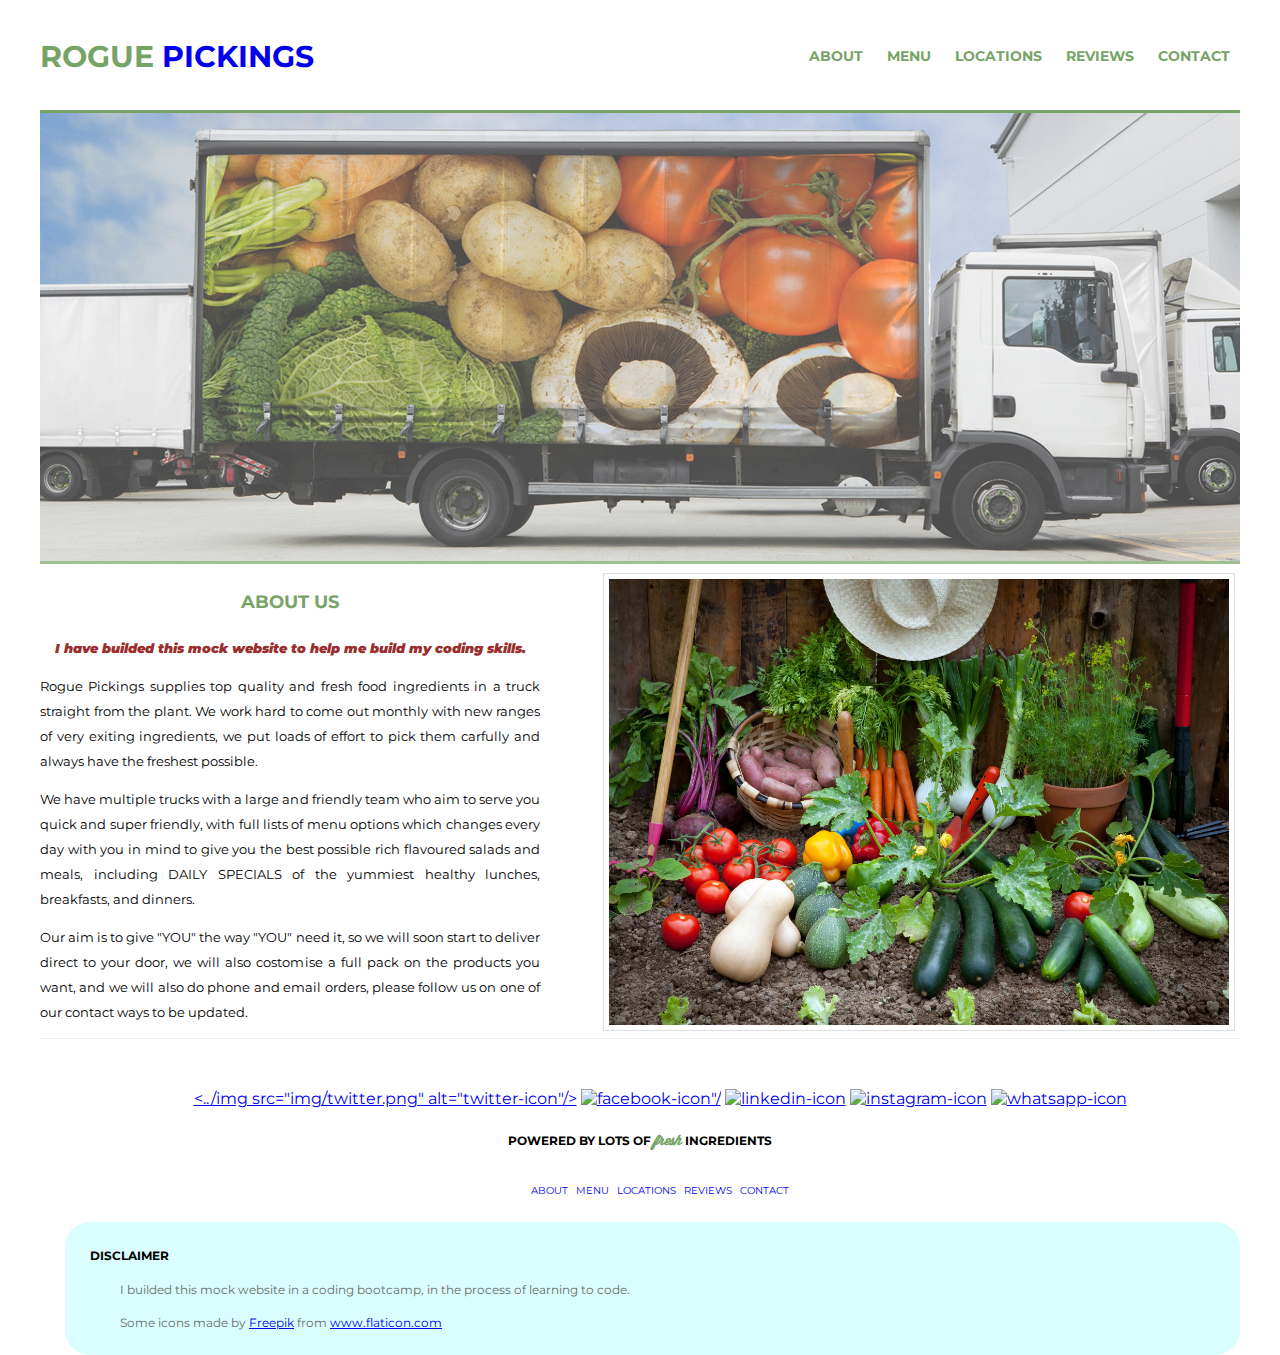
==== about/index.html @ a4001b4b "Updated Twitter icon link to correct file" ====
<!DOCTYPE html>
<html lang="en">

<head>
	<meta charset="utf-8">
	<title>Rogue Pickings | About Us</title>
	<link rel="stylesheet" type="text/css" href="../css/normalize.css">
	<link rel="stylesheet" type="text/css" href="../css/main.css">   
    <link href="https://fonts.googleapis.com/css?family=Montserrat:400,700" rel="stylesheet">
</head>

<body>

	<div class="container">

		<header>
			<h1><a href="../home/index.html"><span>rogue</span> pickings</a></h1>

			<nav>
				<ul>
					<li>
						<a href="../about/index.html">About</a>
					</li>
					<li>
						<a href="../home/index.html#menu">Menu</a> 
					</li>
					<li>
						<a href="../locations/index.html">Locations</a> 
					</li>
    		        <li>
    		           	<a href="../home/index.html#reviews">Reviews</a> 
    		        </li>
    		        <li>
    		            <a href="../home/index.html#contact">Contact</a> 
    		        </li>
    		    </ul>
    	    </nav>
    	</header>

    	<section class="top-section">

    		<div class="main-image"><img src="../img/download.jpg" alt="green beans"/>
    			
    		</div>

    		<div class="about-main-title">
    			<h3>About Us</h3>

    			<p class="mock"><em><span>I have builded this mock website to help me build my coding skills.</span></em></p>

    			<p>Rogue Pickings supplies top quality and fresh food ingredients in a truck straight from the plant. We work hard to come out monthly with new ranges of very exiting ingredients, we put loads of effort to pick them carfully and always have the freshest possible.</p>

    			<p>We have multiple trucks with a large and friendly team who aim to serve you quick and super friendly, with full lists of menu options which changes every day with you in mind to give you the best possible rich flavoured salads and meals, including DAILY SPECIALS of the yummiest healthy lunches, breakfasts, and dinners.</p>

    			<p>Our aim is to give "YOU" the way "YOU" need it, so we will soon start to deliver direct to your door, we will also costomise a full pack on the products you want, and we will also do phone and email orders, please follow us on one of our contact ways to be updated.</p>
    		</div>

    		<div class="about-side-image">
    			<img src="../img/veg-growing.jpg" alt="veg-growing">
    		</div>
    		
    	</section>

    	<footer>

                    <div class="container">

                        <div class="social-icons">  
                            <ul>
                                <li><a href="https://twitter.com/joelrottenberg" target="_blank"><../img src="img/twitter.png" alt="twitter-icon"/></a></li>
                                <li><a href="https://facebook.com/joe16w?fref=nf" target="_blank"><img src="img/facebook.png" alt=facebook-icon"/></a></li>
                                <li><a href="https://linkedin.com/joelrottenberg" target="_blank"><img src="img/linkedin.png" alt="linkedin-icon"/></a></li>
                                <li><a href="https://instagram.com/joelrottenberg" target="_blank"><img src="img/instagram.png" alt="instagram-icon"/></a></li>
                                <li><a href="https://chat.whatsapp.com/CcI09iiQF2zBbUOTgrJRJ1" target="_blank"><img src="img/whatsapp.png" alt="whatsapp-icon"/></a></li>
                            </ul>
                        </div>
                    </div><!--  
                                MY ERROR - I put here a p tag instead of the h4 
                             --><h4 class="fresh">Powered by lots of <span>fresh</span> ingredients</h4><!--
                         --><div class="nav-footer">
                            <nav>
                                <ul>
                                    <li>
                                        <a href="../about/index.html">About</a>
                                    </li>
                                    <li>
                                        <a href="../home/index.html#menu">Menu</a> 
                                    </li>
                                    <li>
                                        <a href="../locations/index.html">Locations</a> 
                                    </li>
                                    <li>
                                        <a href="../home/index.html#reviews">Reviews</a> 
                                    </li>
                                    <li>
                                        <a href="../home/index.html#contact">Contact</a> 
                                    </li>
                                </ul>
                            </nav>
                        </div>

                    <blockquote class="disclaimer">
                        <h4>disclaimer</h4>
                        <p>I builded this mock website in a coding bootcamp, in the process of learning to code.</p>
                        <p class="icons">Some icons made by <a href="https://www.flaticon.com/authors/freepik" target="_blank" title="Freepik">Freepik</a> from <a href="https://www.flaticon.com/"  target="_blank" title="Flaticon">www.flaticon.com</a></p>  
                    </blockquote>
    	</footer>
	</div>
</body>
</html>
---- css/main.css ----
/* i didn't wrote the font-face 
(i actually didn't learn it well, i will probably anyway go only with google fonts*/
@font-face {
	font-family: 'Wisdom Script';
	src: url('../fonts/wisdom-script.otf') format('opentype');
}

/* MY ERROR - i wrote here body h1 

I didn't wrote Helvetica, Arial, */

body {
	font-family: 'Montserrat', Helvetica, Arial, sans-serif;

}

/************************************************
See the rest of the css after the following error
*************************************************

 MY ERROR - i put in the following styles

h1 {
	text-transform: uppercase;
	font-weight: bold;
	font-size: 30px;
	margin: 30px 0 10px 0 ;
	padding: 0 0 0 75px;

nav ul {
	font-family: 'Montserrat', sans-serif;
	text-transform: uppercase;
	font-weight: bold;
	font-size: 14px;
}

nav li {
	display: inline-block;
	vertical-align: top;
	margin: 0 10px;
	padding: 10px 0  30px 0;
	float: right;	
}

img {
	margin: auto;
	display: block;
	border-top: 50px;
	border-bottom: 50px;
	border-color: #77a466;
}

body h2 {
	font-family: 'Montserrat', sans-serif;
	text-transform: uppercase;
	font-weight: bold;
	font-size: 18px;
	color: #77a466;
	padding: 0 0 0 75px;
}

body p {
	font-family: 'Montserrat', sans-serif;	
	font-size: 16px;
	padding: 0 75px 0 75px;
}

body .third-width h3 {
	font-family: 'Montserrat', sans-serif;
	text-transform: uppercase;
	font-weight: bold;
	font-size: 12px;
	text-align: left;
	margin: 20px;
}

section {
	border-top: solid 1px;
}

section .third-width .specials p {
	font-family: 'Montserrat', sans-serif;
	font-size: 16px;
	text-align: left;
	color: #77a466;
}

section .third-width {
	display: inline-block;
	float: left;
	clear: right;
	margin: 22px;
	width: 25%;
	position: relative;	
	border-right: solid;
}

*****************************************/

/* EXPLAINING - without the "width and margin" goes the whole site to left*/
.container {

	width: 1200px;
	margin: 0 auto;
}

h1,
h2,
h3,
h4 {
	color: black;
	text-transform: uppercase;
	font-weight: 700;
}

h1 {
	font-size: 30px;
}

h2 {
	font-size: 24px;
}

h3 {
	font-size: 18px;
}

h4 {
	font-size: 12px;
}

p {
	font-size: 14px;
	line-height: 21px;
	padding: 0 30px;
}



	/* QUESTION - not sure what the margin does here*/
header {
	height: 110px;
	border-bottom: 3px solid #77a466;
	margin: 0 auto;
}



/* EXPLAINING - without "float or margin" goes the header down and out of place
   QUESTION - not sure what the padding does here*/
header h1 {
	float: left;
	margin: 0;
	padding: 38px 0;
}

header h1 span {
	color: #77a466;
}

header h1 a {
	text-decoration: none;
}

/* EXPLAINING - without "float" goes the nav to the right
                without "padding" goes the nav to top*/
header nav {
	float: right;
	padding: 46px 0;
}



/* EXPLAINING - without "the margin" goes the header down and out of place
   QUESTION - not sure what the padding does here*/
header nav ul {
	margin: 0;
	padding: 0;
}



/* EXPLAINING - without "padding" are the nav tabs too close to each other
                without "inline" goes all tabs on top of each other

   QUESTION - I can't see any difference between inline and inline-block for these tabs*/
header nav ul li {
	text-transform: uppercase;
	font-weight: 700;
	font-size: 14px;
	padding: 0 10px;
	display: inline;
}



/* EXPLAINING - without "text-decoration: none;" is a underline under each tab*/
header nav ul li a {
	text-decoration: none;
	color: #77a466;
}



/* QUESTION - not sure what the "margin and clear" does here*/
.top-section,
.bottom-section {
	margin: 0 auto;
	clear: both;
}

.main-image {
	height: auto;
	float: left;	
}

.main-image img {
	border-bottom: 3px solid #77a466;
	opacity: 0.7;
}



	/* QUESTION - not sure what the height and float does here*/
.home-main-title {
	height: auto;
	width: 500px;
	float: left;
}

.home-main-title h3 {
	text-align: center;
	padding: 5px 0;
	color: #77a466;
}

.home-main-title p {
	padding: 10px;
	font-size: 16px;
	line-height: 25px;
	text-align: justify;
}

.about-main-title {
	height: auto;
	width: 500px;
	float: left;
}

.about-main-title h3 {
	text-align: center;
	padding: 5px 0;
	color: #77a466;
}

.about-main-title p {
	padding: 0;
	font-size: 13px;
	line-height: 25px;
	text-align: justify;
}

.about-main-title span {
	color: #9b2d2d;
	text-align: center;
}

.about-main-title .mock {
	text-align: center;
	font-weight: 900;
}

.location-main-title {
	height: auto;
	width: 500px;
	float: left;
}

.location-main-title h3 {
	text-align: center;
	padding: 5px 0;
	color: #77a466;
}

.location-main-title p {
	padding: 10px;
	font-size: 16px;
	line-height: 25px;
	text-align: center;
}

/* EXPLAINING - without "the right width" are all sections out of place
                without "the float" are all sections out of place
   QUESTION - not sure what the "height" does here
	/**/
.section-one,
.section-two,
.section-three {
	width: 399px;
	height: auto;
	float: left;
	border-top: 1px solid #eee;
}


/* QUESTION - not sure what the "padding" does here*/
.section-one h4 {
	padding: 10px 0;
}

.section-two {
	border-left: 1px solid #eee;
	border-right: 1px solid #eee;
}

.home-side-image img {
	float: right;
	margin: 5px 25px 0 25px;
	width: 270px;
	border: 1px solid #ddd;	
	padding: 5px;
}

.about-side-image img {
	float: right;
	margin: 5px;
	width: 620px;
	border: 1px solid #ddd;	
	padding: 5px;
}

.col-1 {
	float: left;
}

.location-1 {
	margin-bottom: 66px;
}

iframe {
	margin: 20px;
}

/* EXPLAINING - without "padding" are all sections out of place*/
.section-two h4,
.section-three h4 {
	padding: 10px 30px;
}



/* EXPLAINING - without "list-style: none;" are the bullet points visible
                without "padding" is the list more inside the table*/
.menu {
	list-style: none;
	padding: 0;
}



/* EXPLAINING - without "correct padding" is the list too close to each other*/
.menu li {
	padding: 10px 0;
	color: #77a466;
}

.reviews {
	color: #333;
	font-size: 16px;
	line-height: 21px;
}

.address {
	font-size: 16px;
	line-height: 24px;
}



/* MY ERROR - i put in this styles in the foother

	border-top: : solid 1px;
	margin-top: 50px;
	padding: 20px;
	*/

/* EXPLAINING - without "clear" goes the footer into the contact area
   QUESTION - not sure what the "height and margin" does here*/
footer {
	height: 50px;
	border-top: 1px solid #eee;
	margin: 0 auto;
	clear: both;
}

.social-icons {
        margin-top: 50px;
        text-align: center;
}

footer li {
	list-style: none;
        display: inline-block;
	margin: 0;
        padding: 0;
}

footer .fresh {
	text-align: center;
	margin-top: 25px;
        peddling: 0;
}

.nav-footer {
	text-align: center;
	font-size: 10px;
	color: #9b9b9f;
	margin-top: 35px;
	text-transform: uppercase;
        word-spacing: 5px;
}

.nav-footer a {
	text-decoration: none;
}

footer span {
	font-family: 'Wisdom Script', cursive;
	text-transform: lowercase;
	color: #77a466;
	font-size: 14px;
}

.disclaimer {
	color: #817f7f;	
	margin: 25px 0 20px 25px;
	padding: 10px 0 10px 25px;
	border-radius: 25px;
	background: #d9fefd;
	
}

footer p {
	color: #6b6c6a;
	font-size: 12px;
}
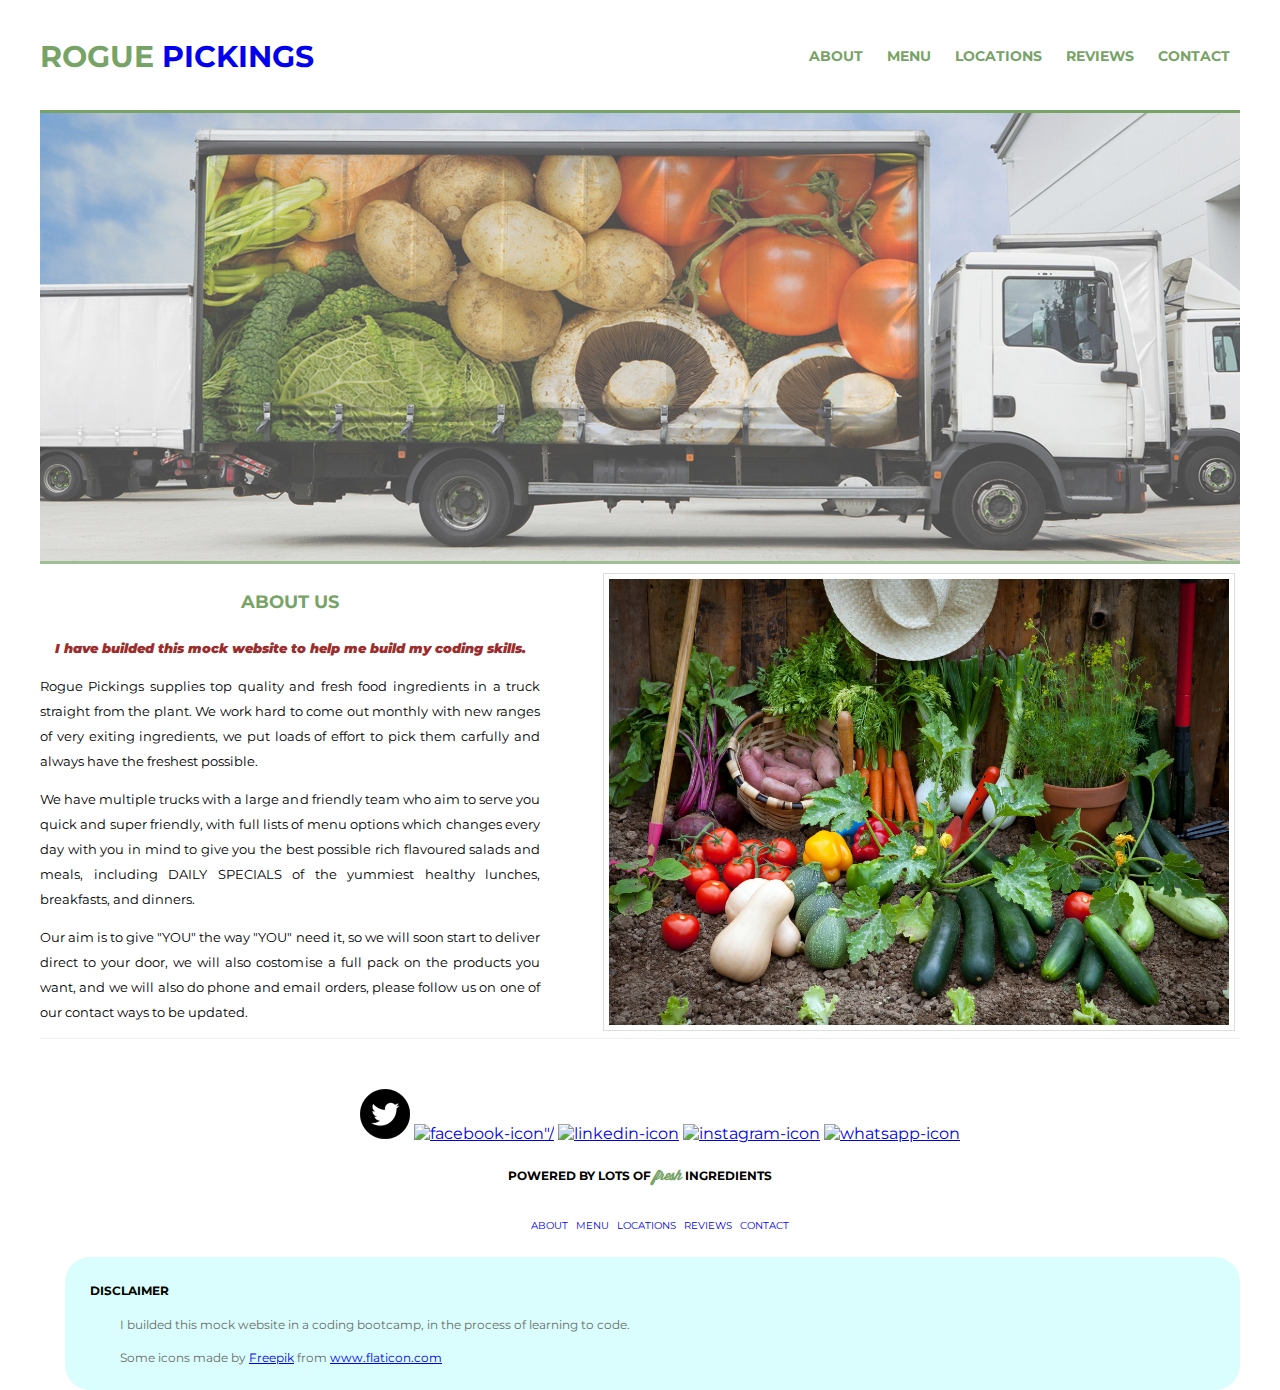
==== commit 76bd5ed0: "Fixed updated Twitter icon link" ====
--- a/about/index.html
+++ b/about/index.html
@@ -67,7 +67,7 @@
 
                         <div class="social-icons">  
                             <ul>
-                                <li><a href="https://twitter.com/joelrottenberg" target="_blank"><../img src="img/twitter.png" alt="twitter-icon"/></a></li>
+                                <li><a href="https://twitter.com/joelrottenberg" target="_blank"><img src="../img/twitter.png" alt="twitter-icon"/></a></li>
                                 <li><a href="https://facebook.com/joe16w?fref=nf" target="_blank"><img src="img/facebook.png" alt=facebook-icon"/></a></li>
                                 <li><a href="https://linkedin.com/joelrottenberg" target="_blank"><img src="img/linkedin.png" alt="linkedin-icon"/></a></li>
                                 <li><a href="https://instagram.com/joelrottenberg" target="_blank"><img src="img/instagram.png" alt="instagram-icon"/></a></li>
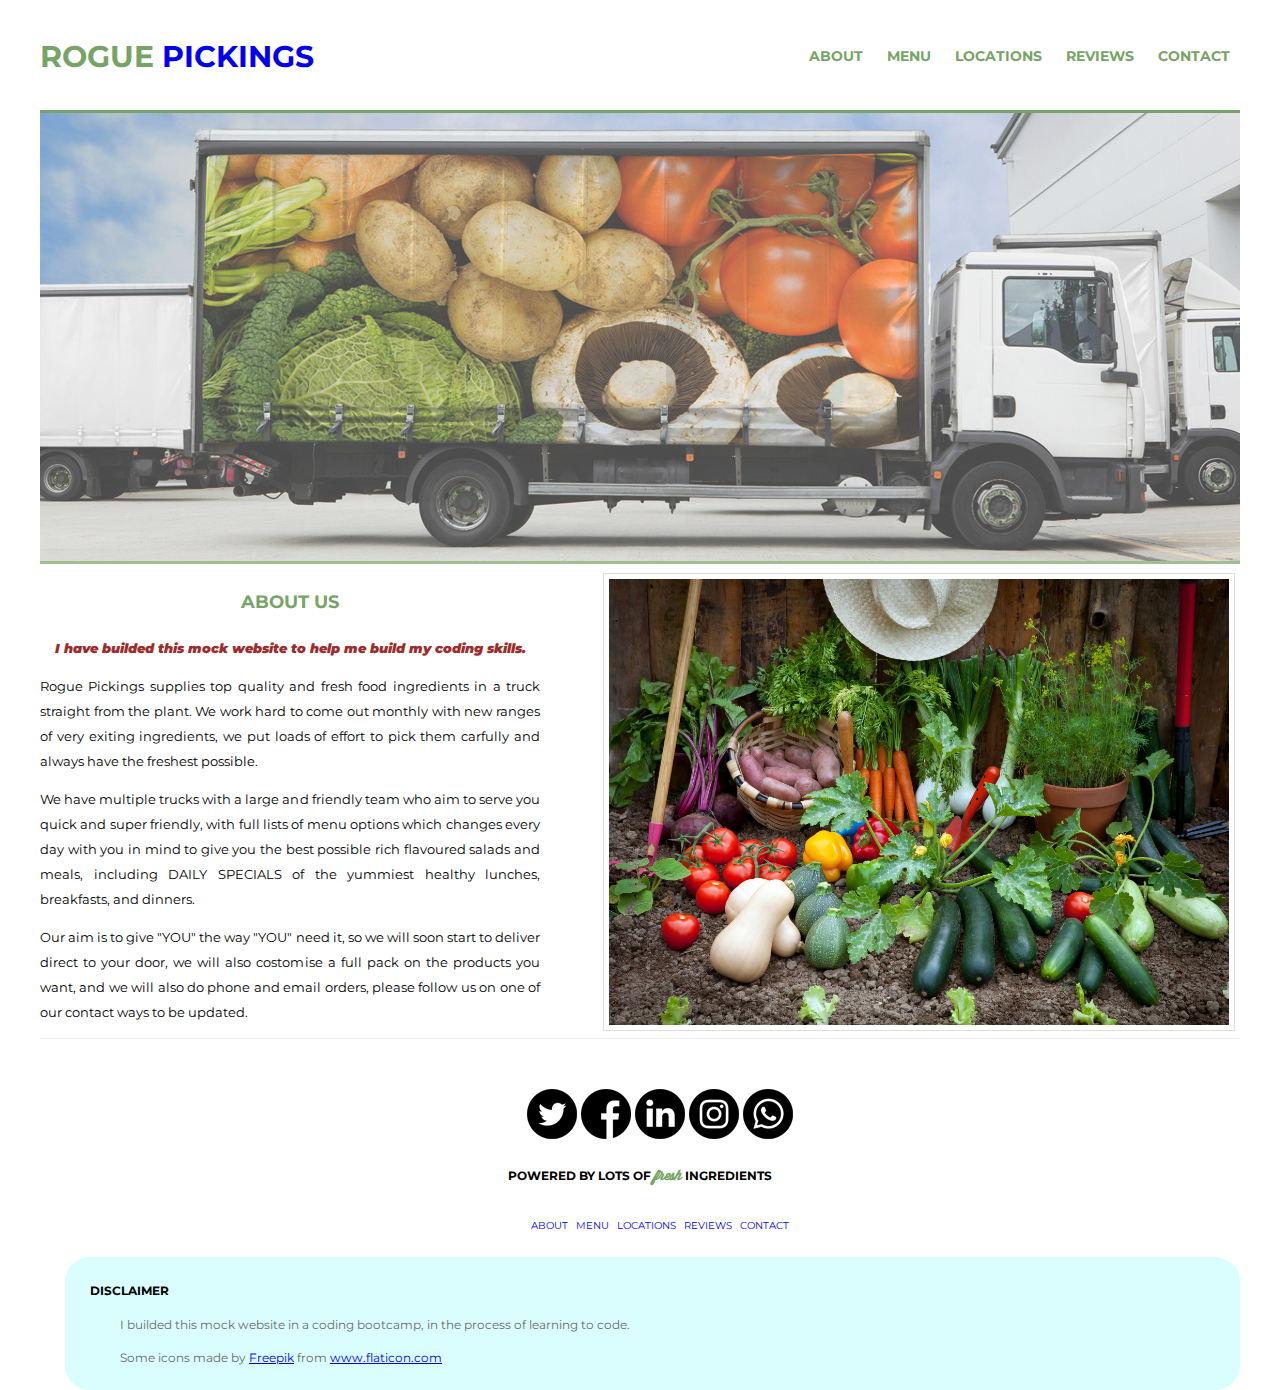
==== commit 04138e5c: "Fixed all social icon links" ====
--- a/about/index.html
+++ b/about/index.html
@@ -68,10 +68,10 @@
                         <div class="social-icons">  
                             <ul>
                                 <li><a href="https://twitter.com/joelrottenberg" target="_blank"><img src="../img/twitter.png" alt="twitter-icon"/></a></li>
-                                <li><a href="https://facebook.com/joe16w?fref=nf" target="_blank"><img src="img/facebook.png" alt=facebook-icon"/></a></li>
-                                <li><a href="https://linkedin.com/joelrottenberg" target="_blank"><img src="img/linkedin.png" alt="linkedin-icon"/></a></li>
-                                <li><a href="https://instagram.com/joelrottenberg" target="_blank"><img src="img/instagram.png" alt="instagram-icon"/></a></li>
-                                <li><a href="https://chat.whatsapp.com/CcI09iiQF2zBbUOTgrJRJ1" target="_blank"><img src="img/whatsapp.png" alt="whatsapp-icon"/></a></li>
+                                <li><a href="https://facebook.com/joe16w?fref=nf" target="_blank"><img src="../img/facebook.png" alt=facebook-icon"/></a></li>
+                                <li><a href="https://linkedin.com/joelrottenberg" target="_blank"><img src="../img/linkedin.png" alt="linkedin-icon"/></a></li>
+                                <li><a href="https://instagram.com/joelrottenberg" target="_blank"><img src="../img/instagram.png" alt="instagram-icon"/></a></li>
+                                <li><a href="https://chat.whatsapp.com/CcI09iiQF2zBbUOTgrJRJ1" target="_blank"><img src="../img/whatsapp.png" alt="whatsapp-icon"/></a></li>
                             </ul>
                         </div>
                     </div><!--  
